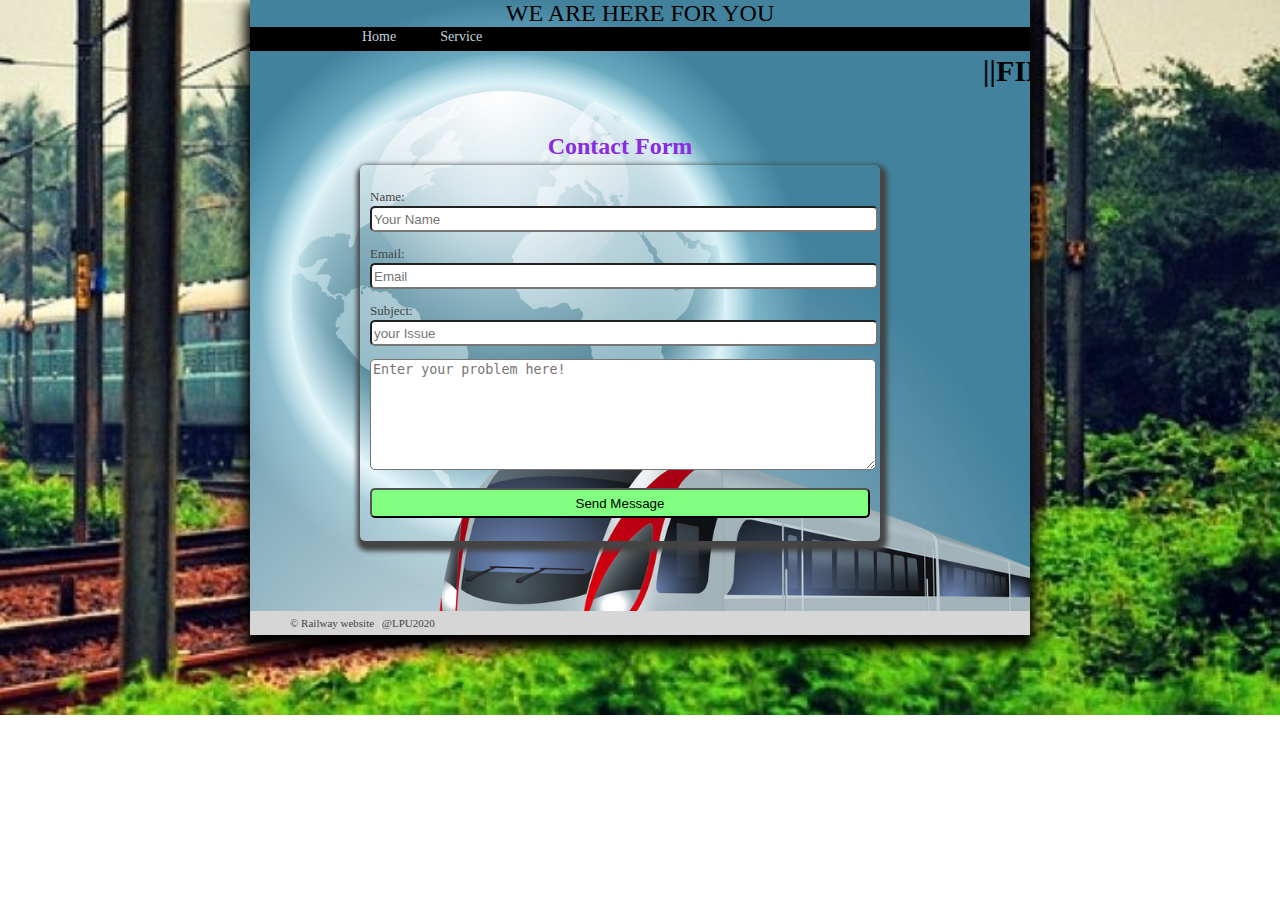
==== contact.html @ e4087f9b "Add files via upload" ====
<!DOCTYPE html>
<html lang="en">
<head>
    <meta charset="UTF-8">
    <title>Contact</title>
    <link rel="stylesheet" href="final.css">
    <script src="js/scripts.js"></script>
</head>
<body id="contact">
  <div class="container">
    <header class="header">
        
      <center><a class="link-title" href="/">WE ARE HERE FOR YOU</a> </center>  
        
    </header>
    
    <nav class="menu">
		&nbsp; &nbsp; &nbsp; &nbsp; &nbsp; &nbsp; &nbsp; &nbsp; &nbsp;  
        <a href="index.html">Home</a> &nbsp; &nbsp; &nbsp; &nbsp; &nbsp; 
        <a href="Service.html">Service </a>&nbsp; &nbsp; &nbsp; &nbsp; &nbsp; 
		
        
    </nav>
    
    <aside>
       
       <div>
	  <marquee><h2>||FILL THIS FORM TO SOLVE YOUR PROBLEMS REGARDING YOUR FARMING|| WE WILL HELP YOU AS SOON AS POSSIBLE! </h2></marquee> 
	   </div>
        
        
    </aside>
    
    <article class="main">
      <h1 class="page-heading"><strong>Contact Form</strong></h1>
      <div id="form">
          
          <form method="post" action="process.php">
              
              <p>
              <label for="name">Name:</label>
              <input type="text" name="name" placeholder="Your Name" required>
              
              </p>
              
              <p>
              <label for="name">Email:</label>
              <input type="text" name="email" placeholder="Email" required>
              
              </p>
              
              <label for="name">Subject:</label>
              <input type="text" placeholder="your Issue" name="subject" required>
              
              
                  
            <p> 
            <label for="message"></label>
            <textarea id="message" name="body" id="" cols="66" rows="7" placeholder="Enter your problem here!" required></textarea>
              </p> 
              
              <p>
                  <input id="submit" type="submit" name="submit" value="Send Message">
              </p>
              
              
              
              
          </form>
           
           
           
           
           
           
           
           
       </div>
  
 








    </article>
    
    
     <footer>
        
        &copy; Railway website &nbsp;<span class="separator">|</span>@LPU2020
        
        
    </footer>
     


</div>
</body>
</html>
---- final.css ----
body {

    background:url("1.jpg");
	background-repeat: no-repeat;
	background-size: cover;
    margin:0;

}

.link-title {
    
    text-decoration:none;
    font-size: 24px;
    color:black;


}

.page-heading {

    text-align: center;
    margin-bottom: 10px;
	color:blueviolet;
}



.container {
    width:780px;
    margin: 0 auto;
    background:url("2.jpg");
    background-size: cover;
    box-shadow: 0px 9px 13px 5px;


}

.header {

    padding: 45px 10 20px 40px;

}

.menu {
    
    background:black;
    padding: 0 45px 6px 40px;


}


.menu a {

    color: #c5d6db;
    text-decoration: none;
    font-size: 14px;
    font-family: "Arial Narrow", "Myriad Pro";
}

.menu a:hover {

    color:#ecf2f3;


}

aside {
    background:url("images/page2-img3.jpg");
	background-size: 10%;
    float: 0;
    width: 95%;
    padding: 3px 0 0 40px;
	text-align: center;

}

h1 {

    margin: 0px;
    color:#869843;
    font-size: 24px;
    font-family: "Arial Narrow", "Myriad Pro";
    font-weight: normal;

}

h2 {

    color:black;
    font-size: 30px;
    margin: 0px 0 0px 0PX;
    
}

.main {
    background:url("plk.jpg");
    background-repeat:no-repeat;
    margin: 10px 20px  40px;
    padding: 35px 40px 30px 0;
    color: #444444;
    font-family: "Georgia";
    font-size: 13px; 
    line-height: 18px;
    text-emphasis: justify;
    

}

.main a:hover {

    color: #444444;

}

#home-image img {
    
    width: 100%;

}




footer {

    padding: 6px 40px 6px 40px;
    background: #d6d6d6;
    font-family: "Lucida Sans Unicode";
    color: #444444;
    font-size: 11px;
    text-decoration: right;
    clear: both;
    
}

footer a {
    text-decoration: none;
    color:#262626;
    

}

.separator {
    
    color:#FFFFFF;
    font-size: 11px;


}


/****************About Page Styles *****************/


#about-page #home-image img {
    
    width: 70%;
    float: left;
    margin-bottom: 20px;

}

#about-page #profile-info {

    float: right;
    width: 20%;
    margin: 5px;


}

#about-page .description {

    clear: both;


}


/***************Contact Page ********************/

#contact #form {
    
    width: 500px;
    padding: 10px 10px 10px 10px;
    margin: 0 auto;
    box-shadow: 2px 5px 5px 5px;
    border-radius: 5px;
    
    
}



#contact #form input {

    width:100%;
    border-radius: 5px;
    height: 20px;
    background: greeen;

}

#contact #form #message {
    width:100%;
    border-radius: 5px;
    background: white;

}

#contact #form #submit {
    height: 30px;
    background: #80ff80;

}
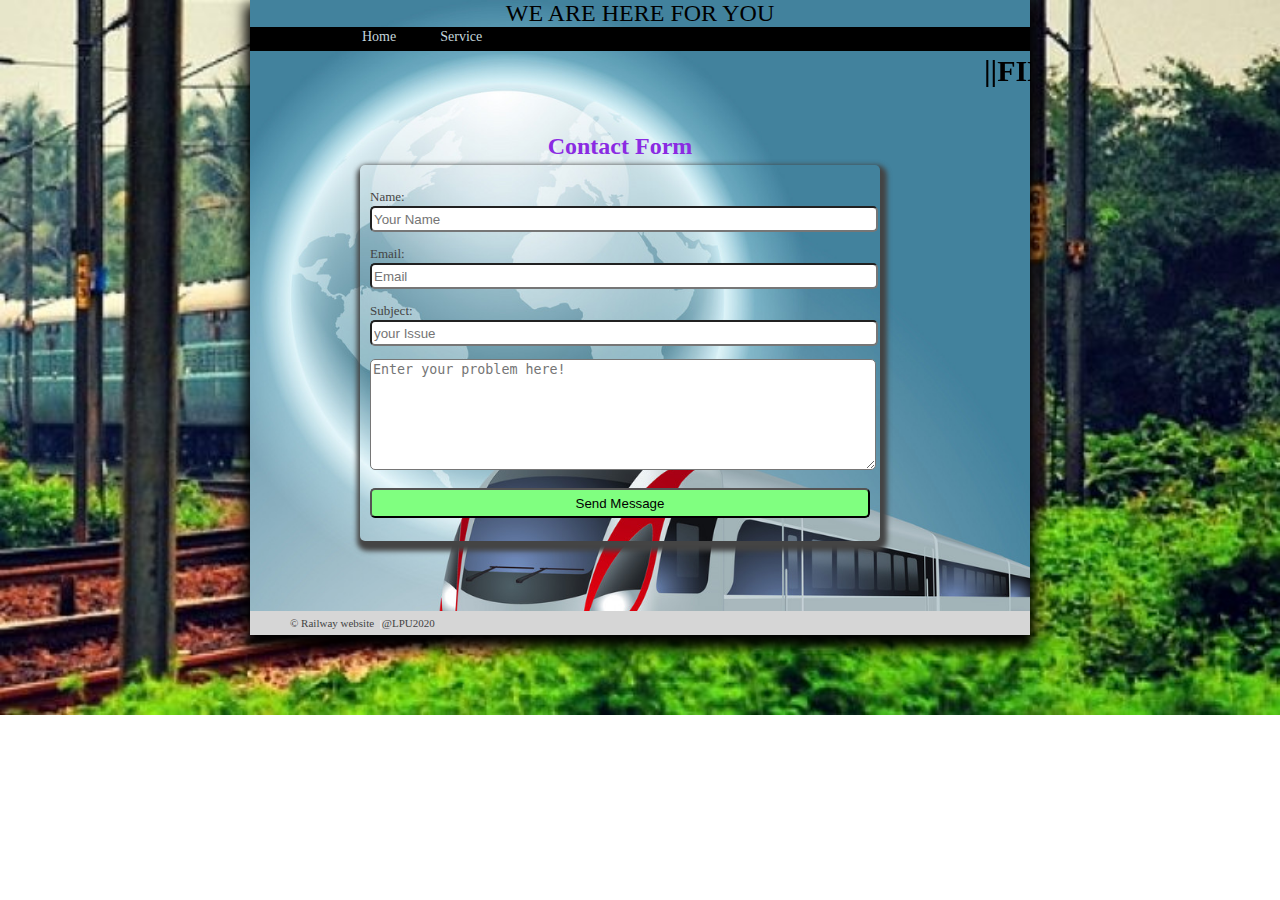
==== commit eb75316e: "Update contact.html" ====
--- a/contact.html
+++ b/contact.html
@@ -17,7 +17,7 @@
     <nav class="menu">
 		&nbsp; &nbsp; &nbsp; &nbsp; &nbsp; &nbsp; &nbsp; &nbsp; &nbsp;  
         <a href="index.html">Home</a> &nbsp; &nbsp; &nbsp; &nbsp; &nbsp; 
-        <a href="Service.html">Service </a>&nbsp; &nbsp; &nbsp; &nbsp; &nbsp; 
+        <a href="service1.html">Service </a>&nbsp; &nbsp; &nbsp; &nbsp; &nbsp; 
 		
         
     </nav>
@@ -100,4 +100,4 @@
 
 </div>
 </body>
-</html>+</html>
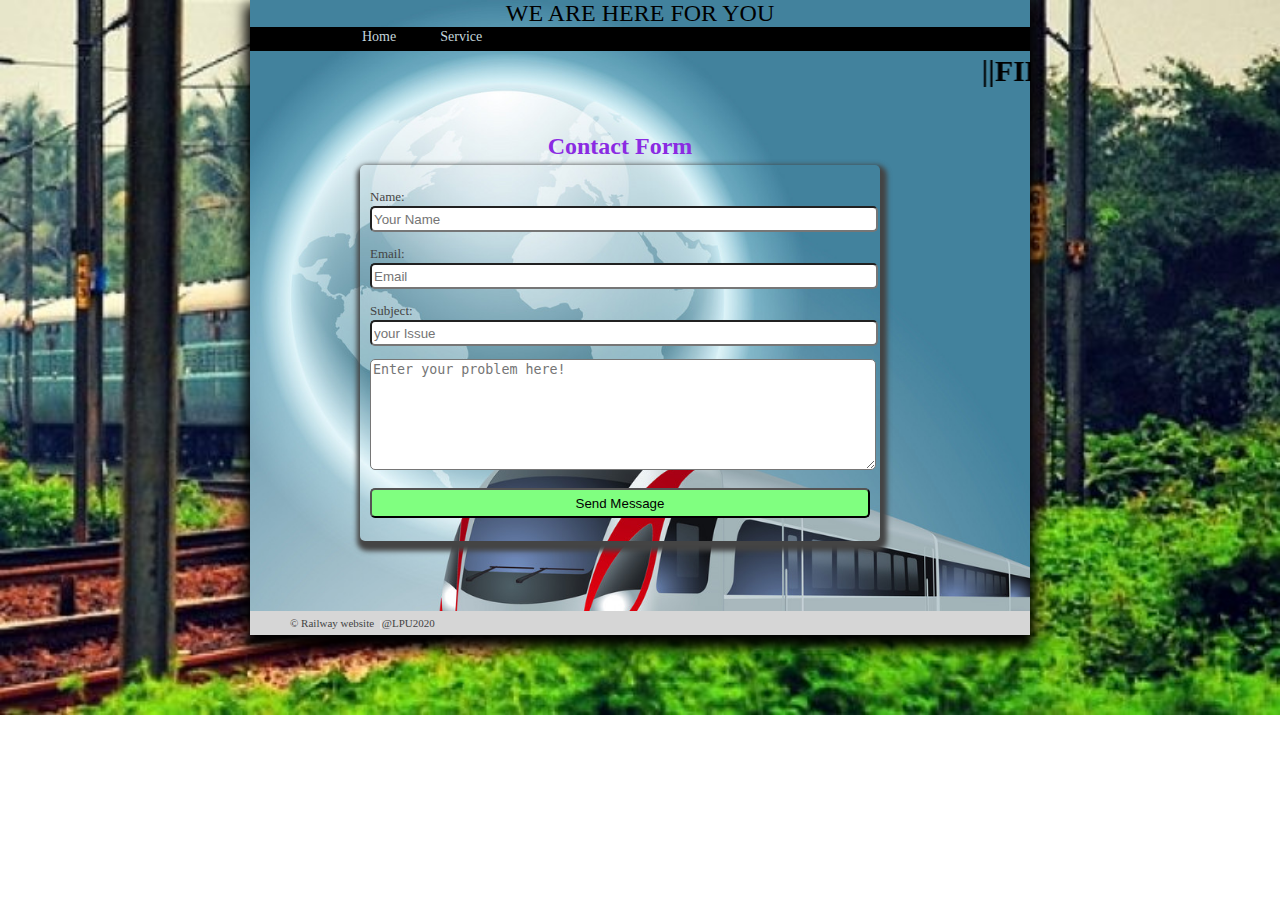
==== commit 984340e8: "Update contact.html" ====
--- a/contact.html
+++ b/contact.html
@@ -17,7 +17,7 @@
     <nav class="menu">
 		&nbsp; &nbsp; &nbsp; &nbsp; &nbsp; &nbsp; &nbsp; &nbsp; &nbsp;  
         <a href="index.html">Home</a> &nbsp; &nbsp; &nbsp; &nbsp; &nbsp; 
-        <a href="service1.html">Service </a>&nbsp; &nbsp; &nbsp; &nbsp; &nbsp; 
+        <a href="service.html">Service </a>&nbsp; &nbsp; &nbsp; &nbsp; &nbsp; 
 		
         
     </nav>
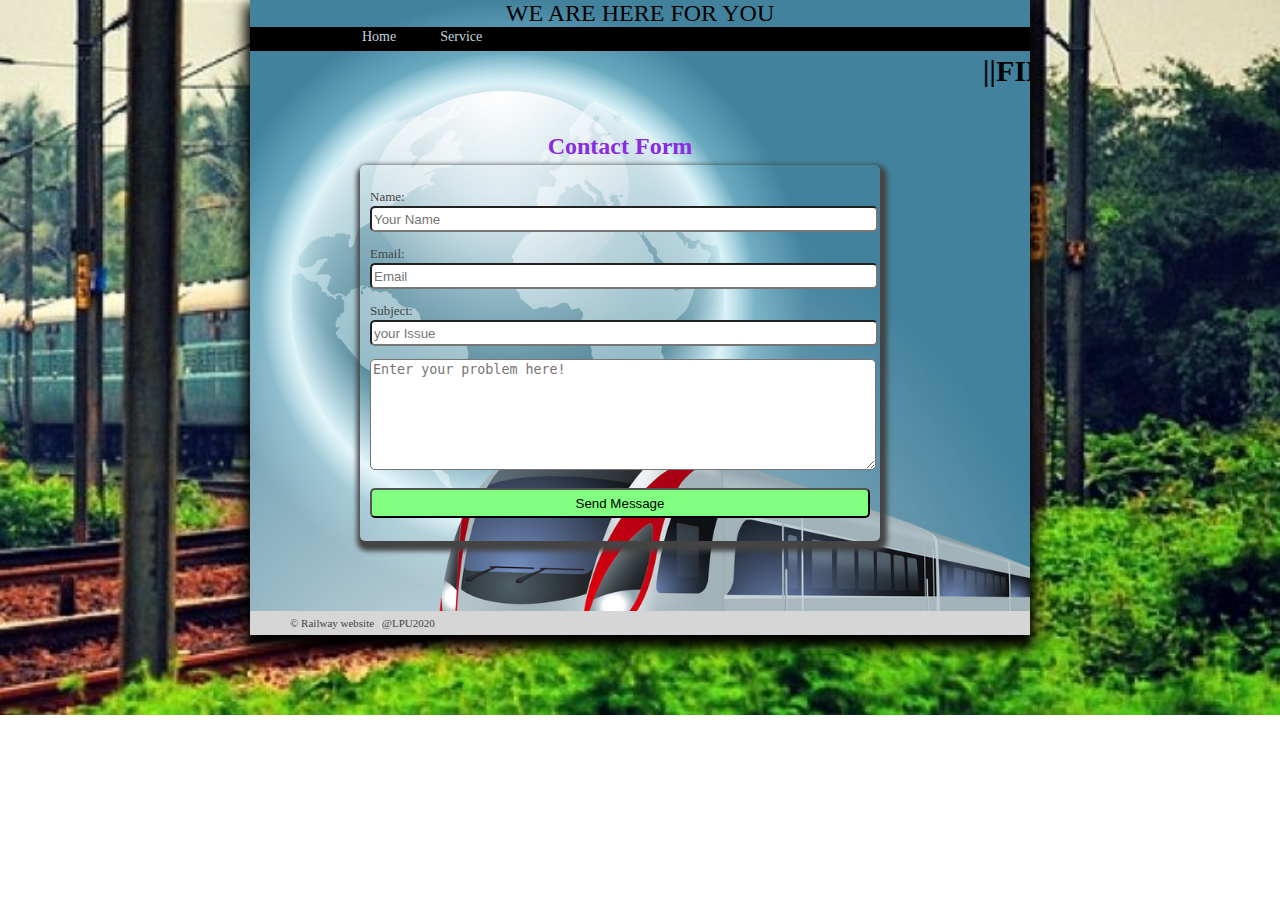
==== commit 902e12d0: "Add files via upload" ====
--- a/contact.html
+++ b/contact.html
@@ -17,7 +17,7 @@
     <nav class="menu">
 		&nbsp; &nbsp; &nbsp; &nbsp; &nbsp; &nbsp; &nbsp; &nbsp; &nbsp;  
         <a href="index.html">Home</a> &nbsp; &nbsp; &nbsp; &nbsp; &nbsp; 
-        <a href="service.html">Service </a>&nbsp; &nbsp; &nbsp; &nbsp; &nbsp; 
+        <a href="service1.html">Service </a>&nbsp; &nbsp; &nbsp; &nbsp; &nbsp; 
 		
         
     </nav>
@@ -100,4 +100,4 @@
 
 </div>
 </body>
-</html>
+</html>